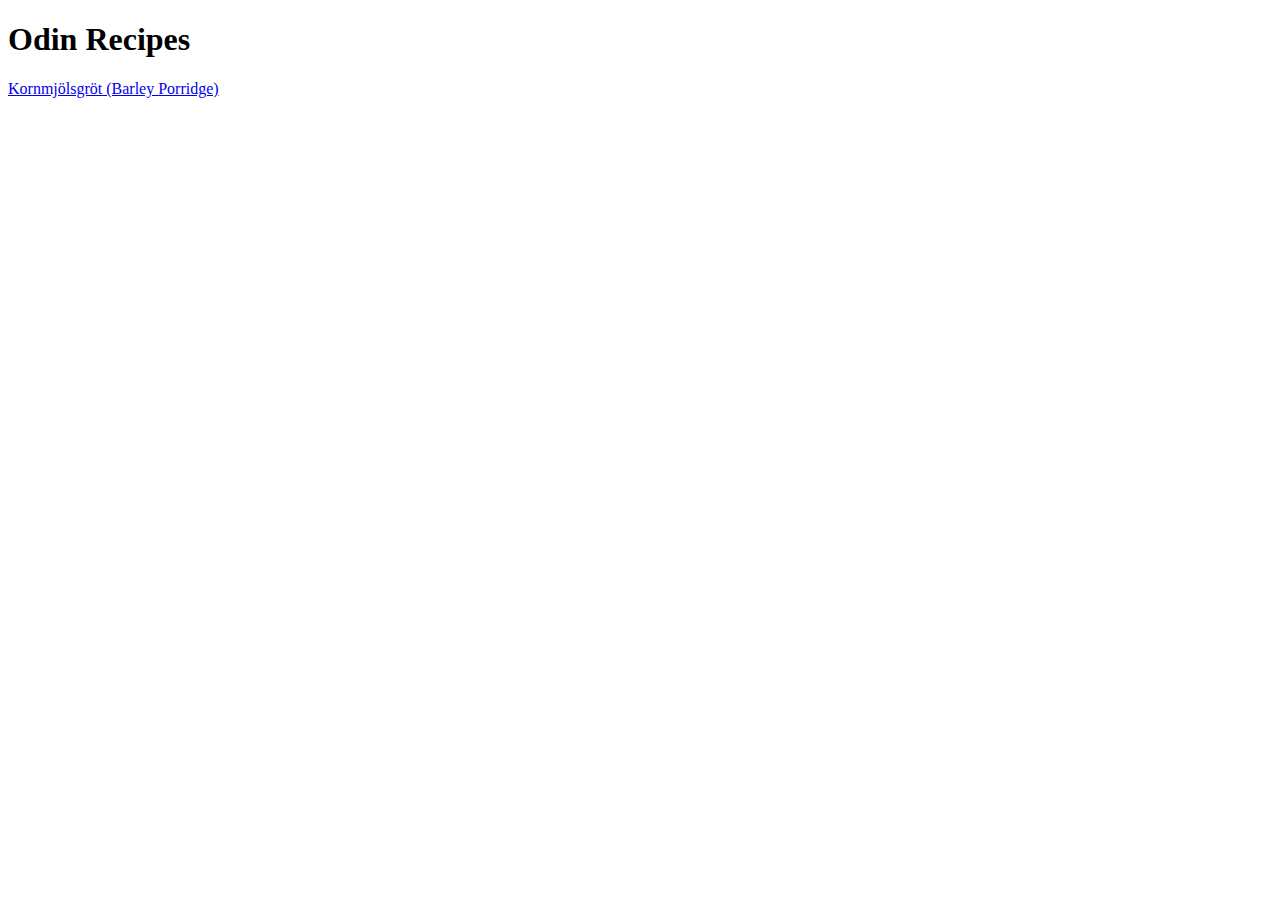
==== index.html @ 9c195a2e "Fixed the value of the href attribute for 1st recipe in index.html" ====
<!DOCTYPE html>
<html lang="EN">
    <head>
        <meta charset="UTF-8">
        <title>What goes on plate, stays on plate...</title>
    </head>
    <body>
        <h1>Odin Recipes</h1>
        <a href="recipes/barley_porridge.html">Kornmjölsgröt (Barley Porridge)</a>
    </body>
</html>
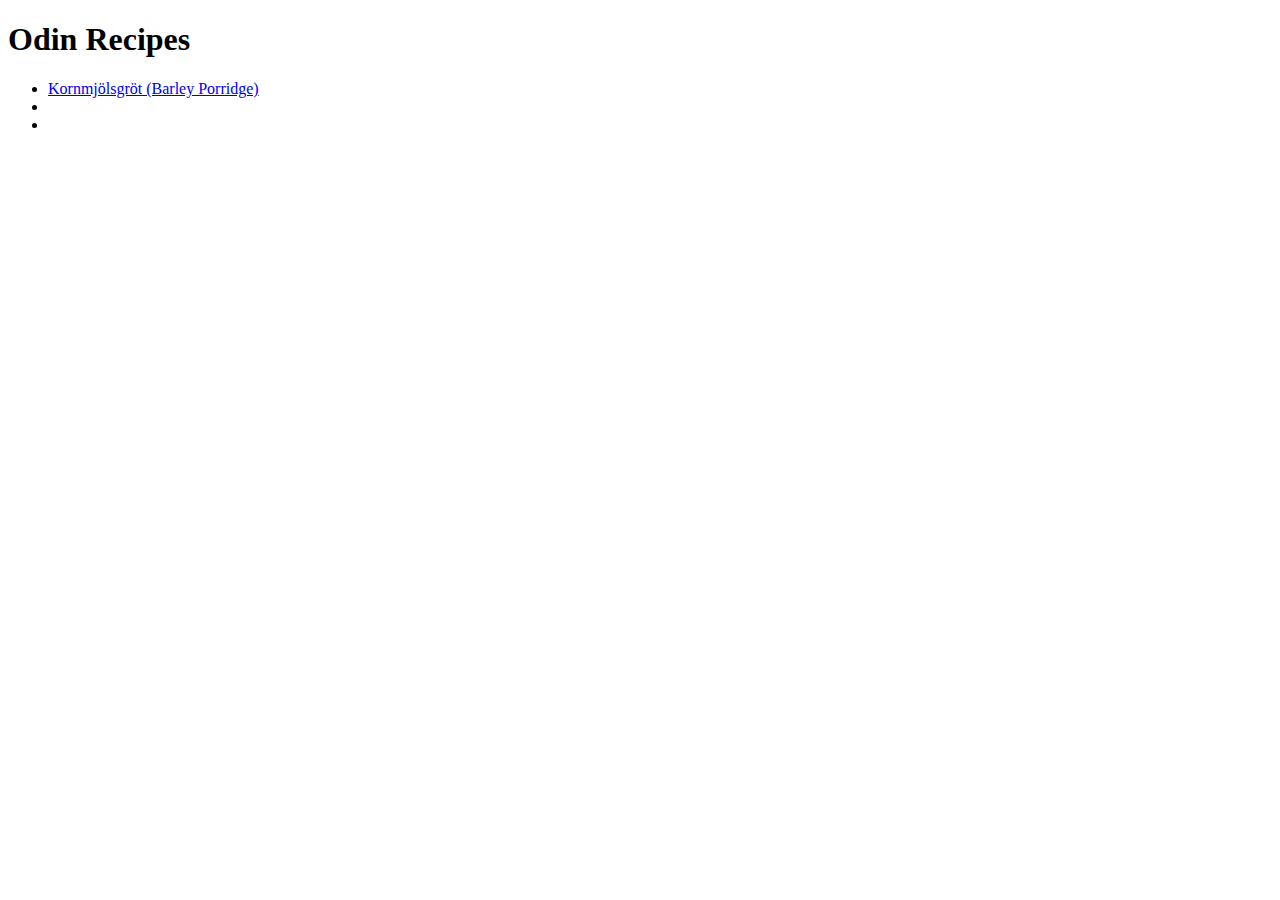
==== commit da75442a: "Completed the draft for barley_porridge.html and layed out an unordered list fot recipes in the inde" ====
--- a/index.html
+++ b/index.html
@@ -6,6 +6,11 @@
     </head>
     <body>
         <h1>Odin Recipes</h1>
-        <a href="recipes/barley_porridge.html">Kornmjölsgröt (Barley Porridge)</a>
+
+        <ul>
+            <li><a href="recipes/barley_porridge.html">Kornmjölsgröt (Barley Porridge)</a></li>
+            <li></li>
+            <li></li>
+        </ul>
     </body>
 </html>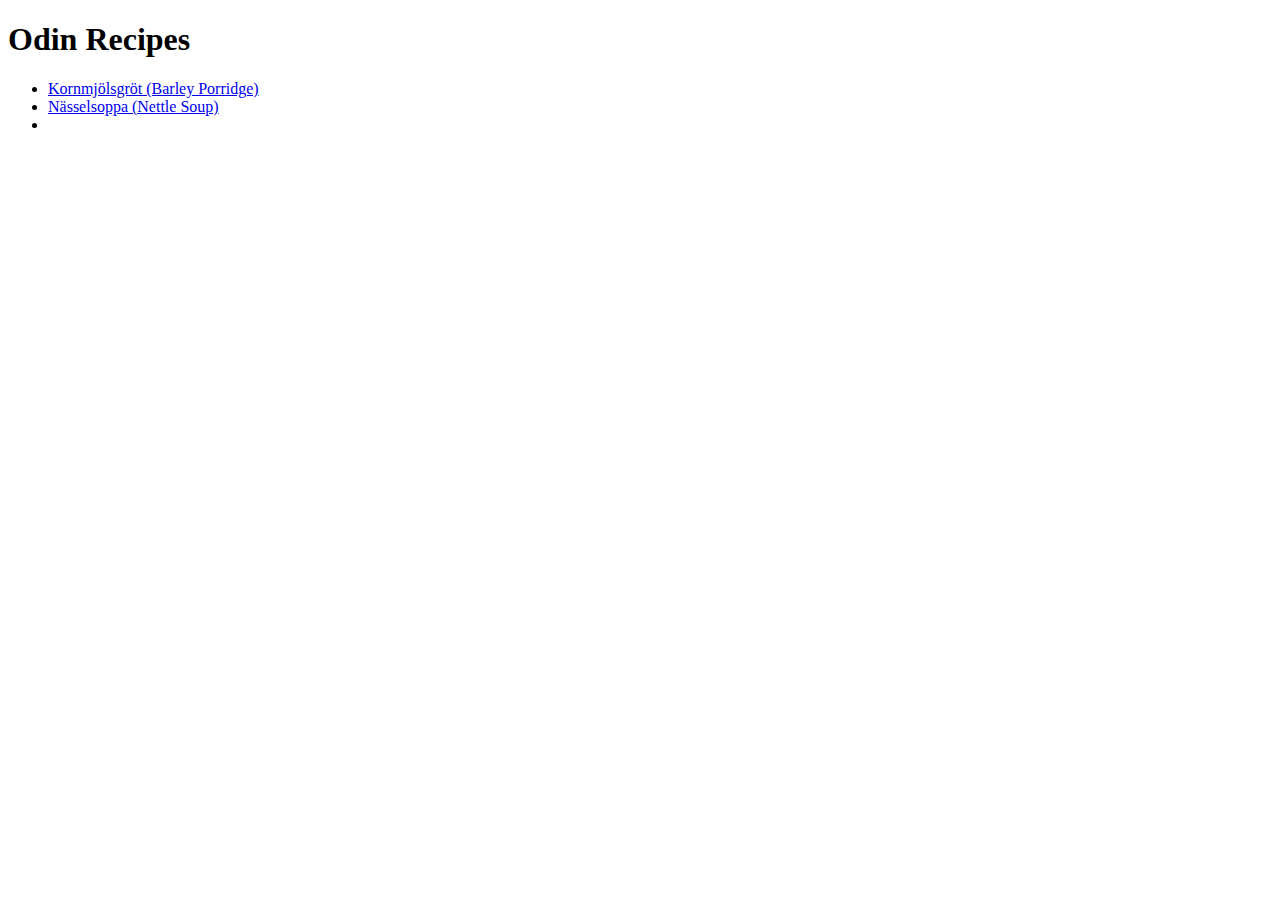
==== commit e03ea0a3: "Created the 2nd recipe and slightly modified index.html and barley_porridge.html" ====
--- a/index.html
+++ b/index.html
@@ -9,7 +9,7 @@
 
         <ul>
             <li><a href="recipes/barley_porridge.html">Kornmjölsgröt (Barley Porridge)</a></li>
-            <li></li>
+            <li><a href="recipes/nettle_soup.html">Nässelsoppa (Nettle Soup)</a></li>
             <li></li>
         </ul>
     </body>
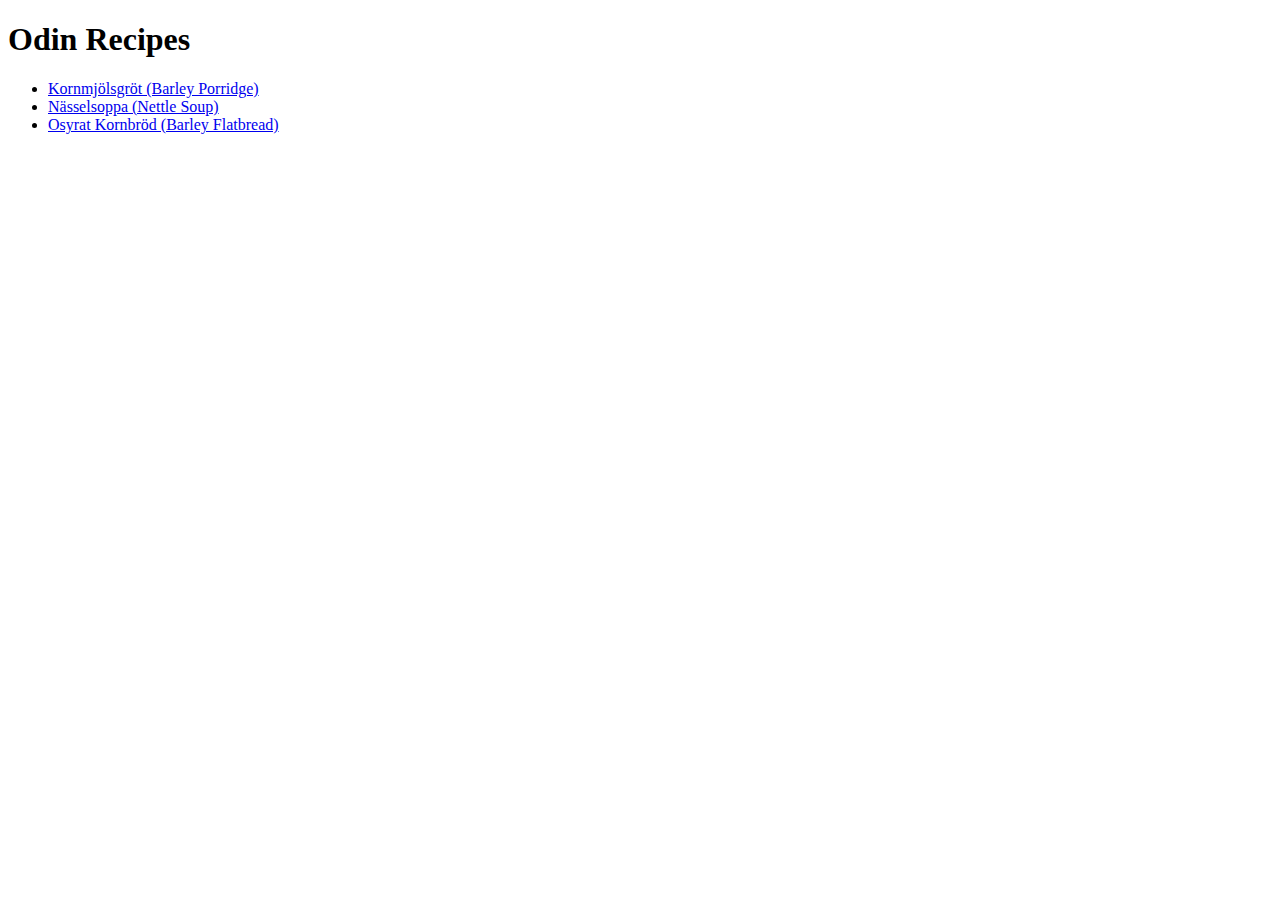
==== commit 4892f344: "Added the complete draft for 3rd recips, added anchors for index page from recipe pages, changed tit" ====
--- a/index.html
+++ b/index.html
@@ -2,7 +2,7 @@
 <html lang="EN">
     <head>
         <meta charset="UTF-8">
-        <title>What goes on plate, stays on plate...</title>
+        <title>Cool edibles for Miðgarðr peasants from Ásgarðr gods</title>
     </head>
     <body>
         <h1>Odin Recipes</h1>
@@ -10,7 +10,8 @@
         <ul>
             <li><a href="recipes/barley_porridge.html">Kornmjölsgröt (Barley Porridge)</a></li>
             <li><a href="recipes/nettle_soup.html">Nässelsoppa (Nettle Soup)</a></li>
-            <li></li>
+            <li><a href="recipes/barley_flatbread.html">Osyrat Kornbröd (Barley Flatbread)</a></li>
         </ul>
     </body>
-</html>+</html>
+
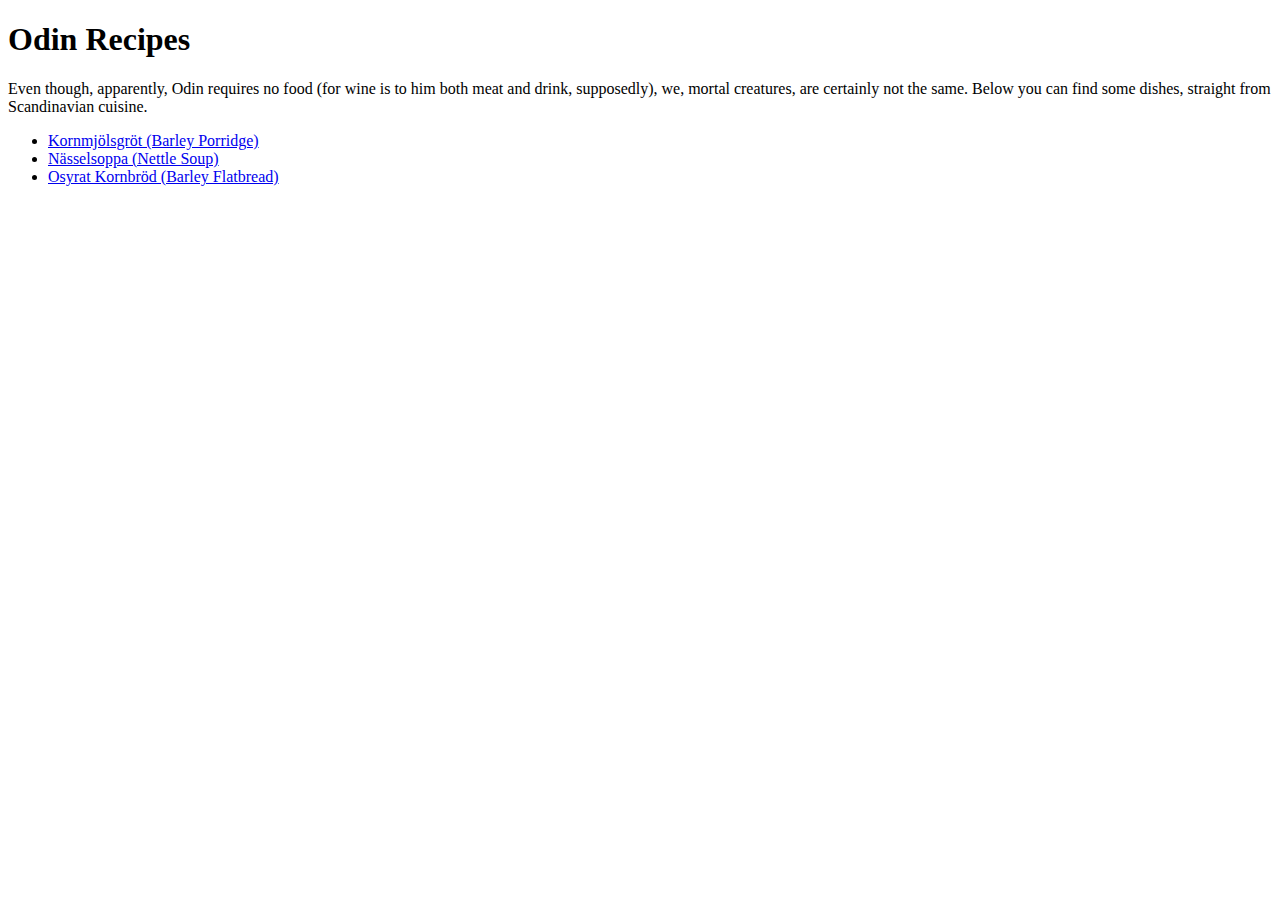
==== commit 897e9987: "Added a paragraph to index.html" ====
--- a/index.html
+++ b/index.html
@@ -7,6 +7,11 @@
     <body>
         <h1>Odin Recipes</h1>
 
+        <p>
+            Even though, apparently, Odin requires no food (for wine is to him both meat and drink, supposedly), we, mortal creatures, are certainly not the same. 
+            Below you can find some dishes, straight from Scandinavian cuisine.
+        </p>
+
         <ul>
             <li><a href="recipes/barley_porridge.html">Kornmjölsgröt (Barley Porridge)</a></li>
             <li><a href="recipes/nettle_soup.html">Nässelsoppa (Nettle Soup)</a></li>
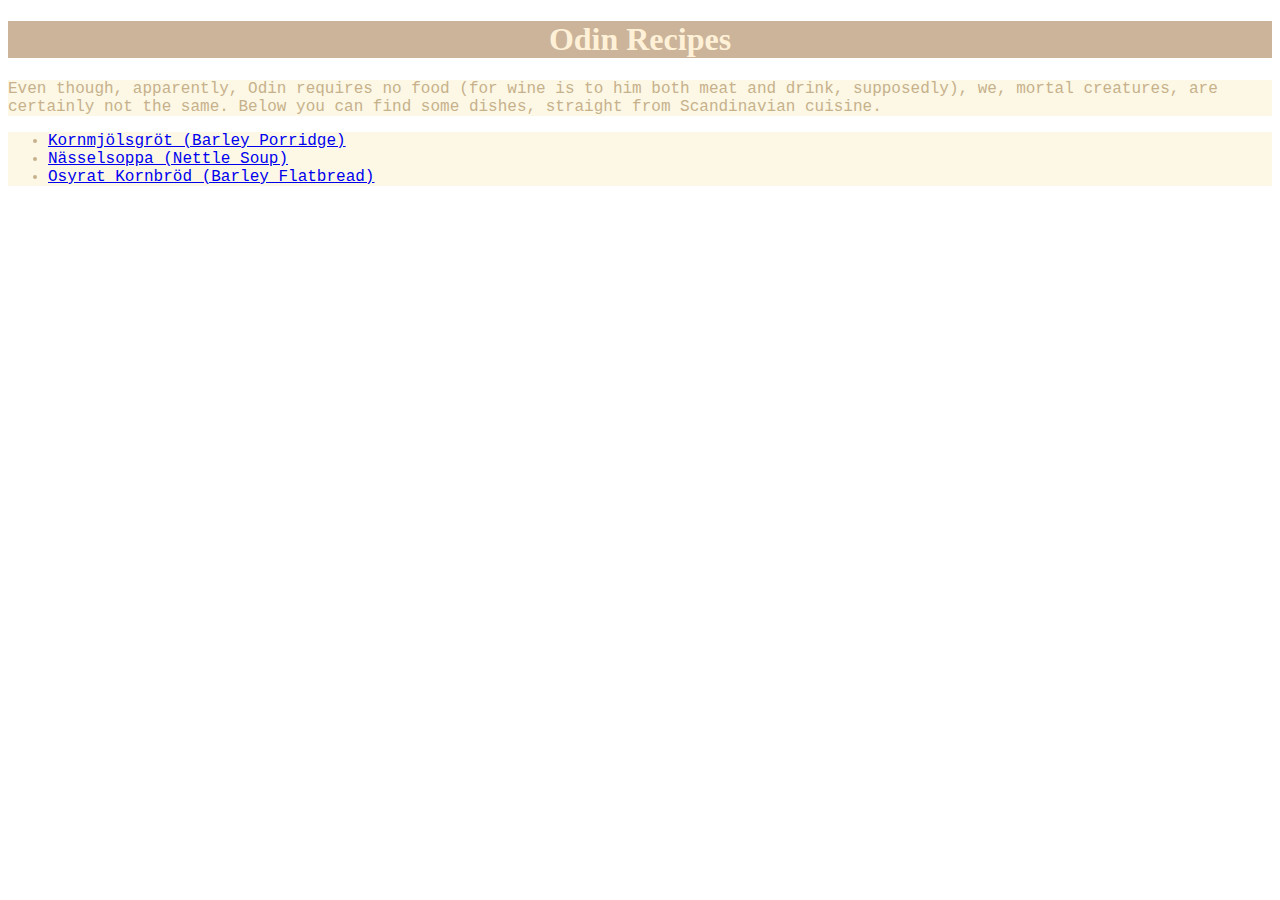
==== commit 2e9784e2: "Added some styling with CSS to all the pages" ====
--- a/index.html
+++ b/index.html
@@ -3,9 +3,12 @@
     <head>
         <meta charset="UTF-8">
         <title>Cool edibles for Miðgarðr peasants from Ásgarðr gods</title>
+        <link rel="stylesheet" href="style.css">
     </head>
     <body>
-        <h1>Odin Recipes</h1>
+        <!-- source: Edda by Anthony Faulkes (1995:33). -->
+
+        <h1 class="header">Odin Recipes</h1>
 
         <p>
             Even though, apparently, Odin requires no food (for wine is to him both meat and drink, supposedly), we, mortal creatures, are certainly not the same. 
--- a/style.css
+++ b/style.css
@@ -0,0 +1,19 @@
+.header {
+    font-family: 'Times New Roman';
+    text-align: center;
+    color: rgb(255, 241, 215);
+    background-color: #a37b4d91;
+}
+
+p {
+    font-family: 'Courier New', Courier, monospace;
+    background-color: #40e0d055;
+}
+
+p,
+ul,
+ol {
+    font-family: 'Courier New', Courier, monospace;
+    background-color: #faf3d399;
+    color: rgb(199, 177, 140);
+}